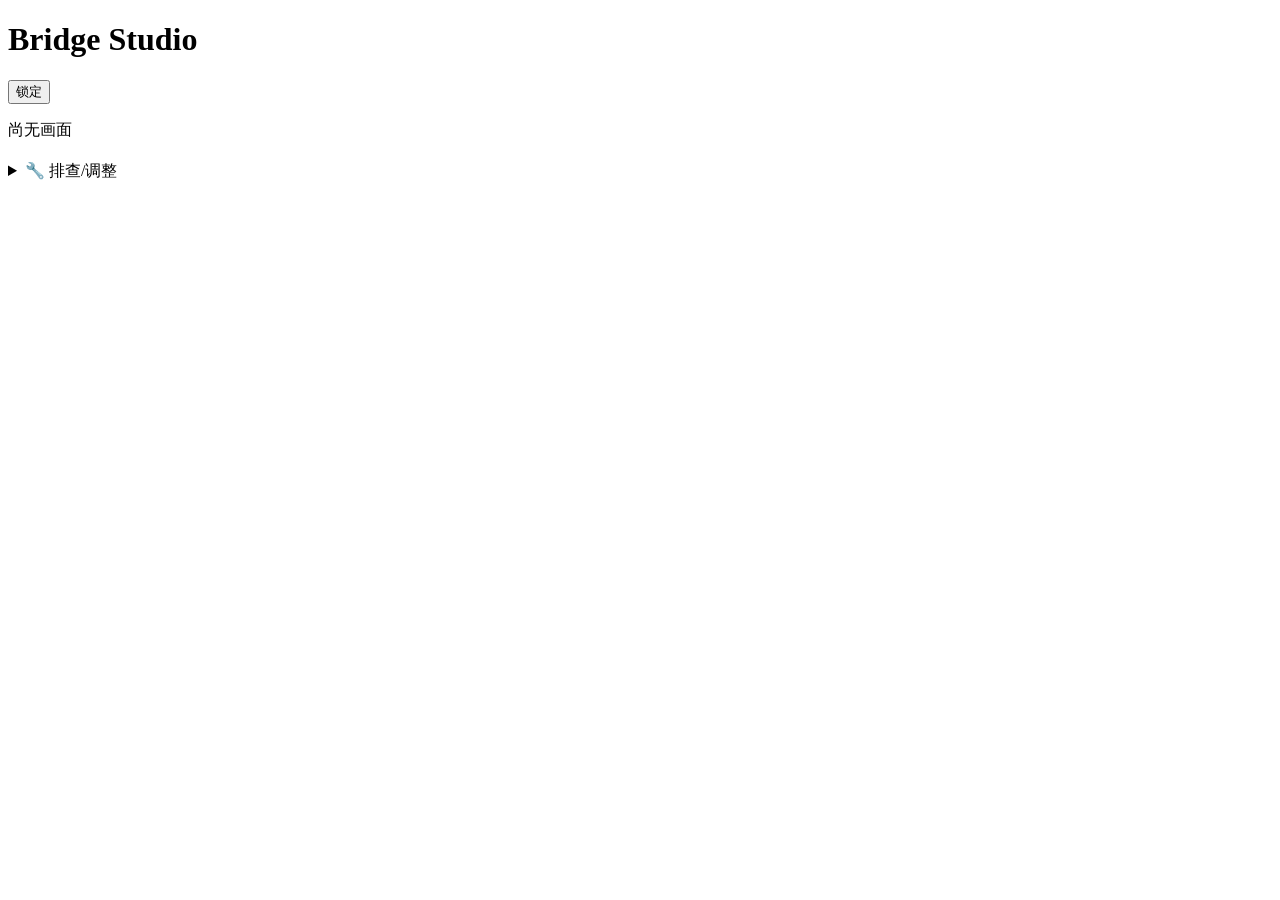
==== studio/orchestrator/macro/static/index.html @ 479fe260 "feat(macro): web page — stage strip, preview, decision bar, archive, drawer" ====
<!DOCTYPE html>
<html lang="zh-CN">
<head>
<meta charset="utf-8">
<meta name="viewport" content="width=device-width, initial-scale=1">
<title>Bridge Studio</title>
</head>
<body>

<header id="topbar">
  <h1 id="title">Bridge Studio</h1>
  <span id="phase"></span>
  <button id="lock-toggle" type="button">锁定</button>
</header>

<nav id="stages" aria-label="stages"></nav>

<main>
  <section id="preview" aria-label="preview">
    <img id="preview-img" alt="" hidden>
    <p id="preview-empty">尚无画面</p>
  </section>

  <section id="archive" aria-label="archive">
    <h2 id="archive-title"></h2>
    <ul id="archive-list"></ul>
  </section>

  <details id="drawer">
    <summary>🔧 排查/调整</summary>
    <div id="drawer-sections"></div>
  </details>
</main>

<footer id="decision-area">
  <p id="health-banner" hidden>
    <span id="health-text"></span>
    <button id="banner-retry" type="button" hidden>重试</button>
  </p>
  <div id="decision-bar">
    <button id="adopt" type="button" hidden>采用</button>
    <button id="rerender" type="button" hidden>重渲</button>
    <button id="retry" type="button" hidden>重试</button>
    <span id="decision-note" role="status"></span>
  </div>
</footer>

<script>
// The page is served at /ui?key=... and every asset and API route needs the
// same key, so the stylesheet and app script are injected here with the key
// appended — static HTML cannot template it into <link>/<script> itself.
(function () {
  var key = new URLSearchParams(location.search).get("key") || "";
  var suffix = key ? "?key=" + encodeURIComponent(key) : "";
  var css = document.createElement("link");
  css.rel = "stylesheet";
  css.href = "/static/style.css" + suffix;
  document.head.appendChild(css);
  var app = document.createElement("script");
  app.src = "/static/app.js" + suffix;
  document.body.appendChild(app);
})();
</script>

</body>
</html>
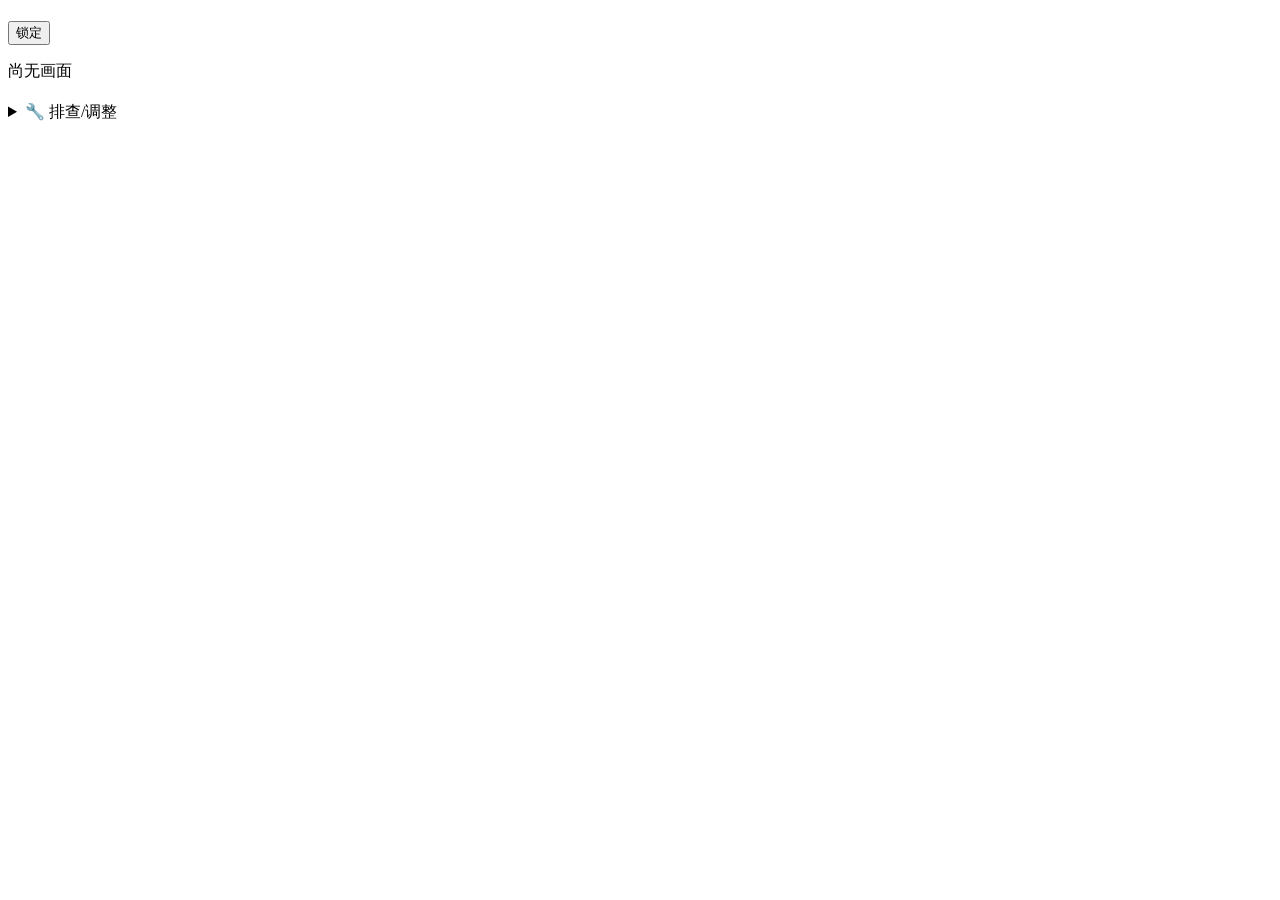
==== commit db831299: "feat(macro): instance-driven UI and adapter-acked decisions The macro page is now a renderer of an i" ====
--- a/studio/orchestrator/macro/static/index.html
+++ b/studio/orchestrator/macro/static/index.html
@@ -8,8 +8,10 @@
 <body>
 
 <header id="topbar">
-  <h1 id="title">Bridge Studio</h1>
+  <h1 id="title"></h1>
   <span id="phase"></span>
+  <span id="surface"></span>
+  <span id="document"></span>
   <button id="lock-toggle" type="button">锁定</button>
 </header>
 
@@ -35,12 +37,9 @@
 <footer id="decision-area">
   <p id="health-banner" hidden>
     <span id="health-text"></span>
-    <button id="banner-retry" type="button" hidden>重试</button>
+    <button id="banner-retry" type="button" hidden></button>
   </p>
   <div id="decision-bar">
-    <button id="adopt" type="button" hidden>采用</button>
-    <button id="rerender" type="button" hidden>重渲</button>
-    <button id="retry" type="button" hidden>重试</button>
     <span id="decision-note" role="status"></span>
   </div>
 </footer>
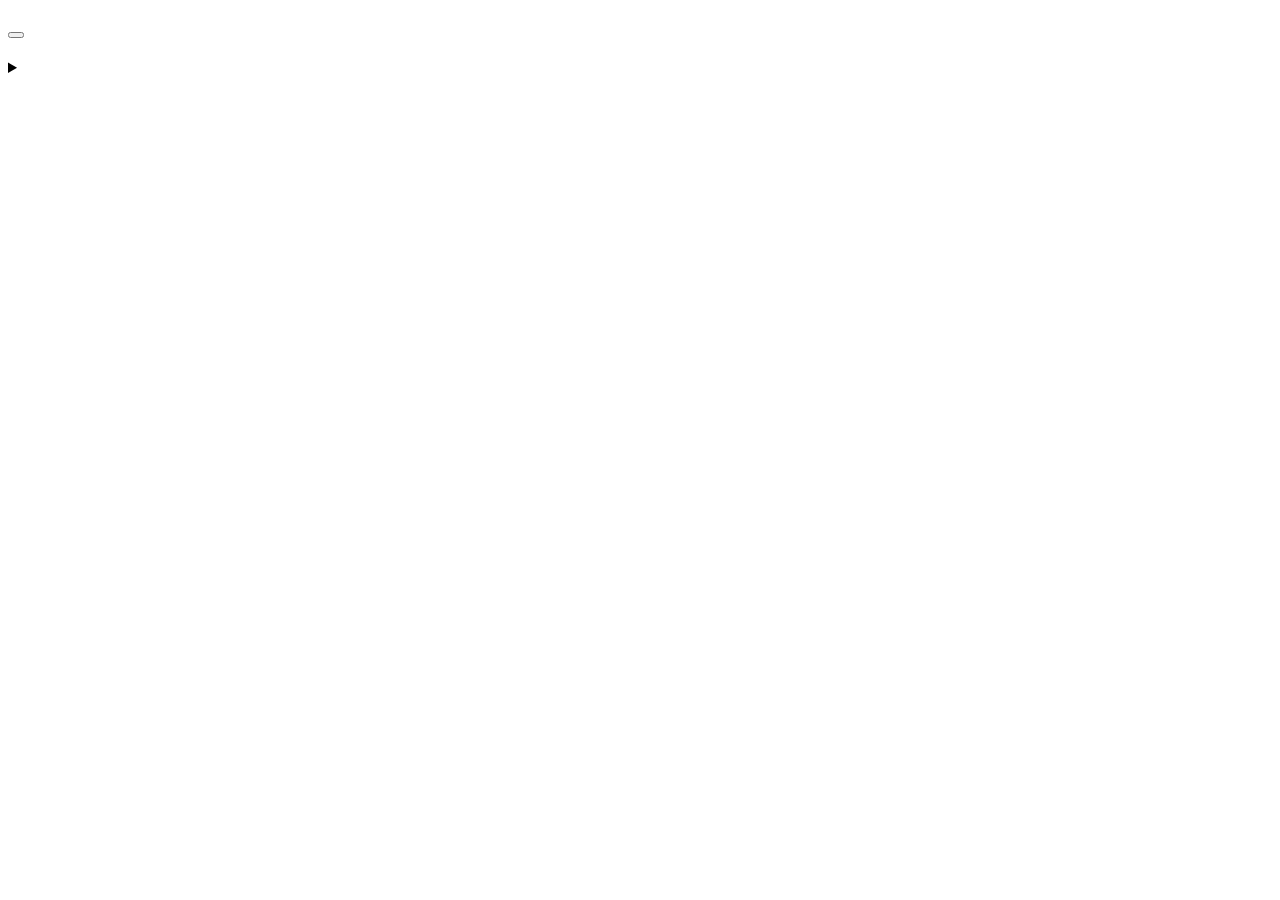
==== commit c3809298: "feat: relay person instructions; move text and settings into config Instruction relay - `an graph --" ====
--- a/studio/orchestrator/macro/static/index.html
+++ b/studio/orchestrator/macro/static/index.html
@@ -12,7 +12,7 @@
   <span id="phase"></span>
   <span id="surface"></span>
   <span id="document"></span>
-  <button id="lock-toggle" type="button">锁定</button>
+  <button id="lock-toggle" type="button"></button>
 </header>
 
 <nav id="stages" aria-label="stages"></nav>
@@ -20,7 +20,7 @@
 <main>
   <section id="preview" aria-label="preview">
     <img id="preview-img" alt="" hidden>
-    <p id="preview-empty">尚无画面</p>
+    <p id="preview-empty" data-t="no_preview"></p>
   </section>
 
   <section id="archive" aria-label="archive">
@@ -29,7 +29,7 @@
   </section>
 
   <details id="drawer">
-    <summary>🔧 排查/调整</summary>
+    <summary data-t="drawer"></summary>
     <div id="drawer-sections"></div>
   </details>
 </main>
